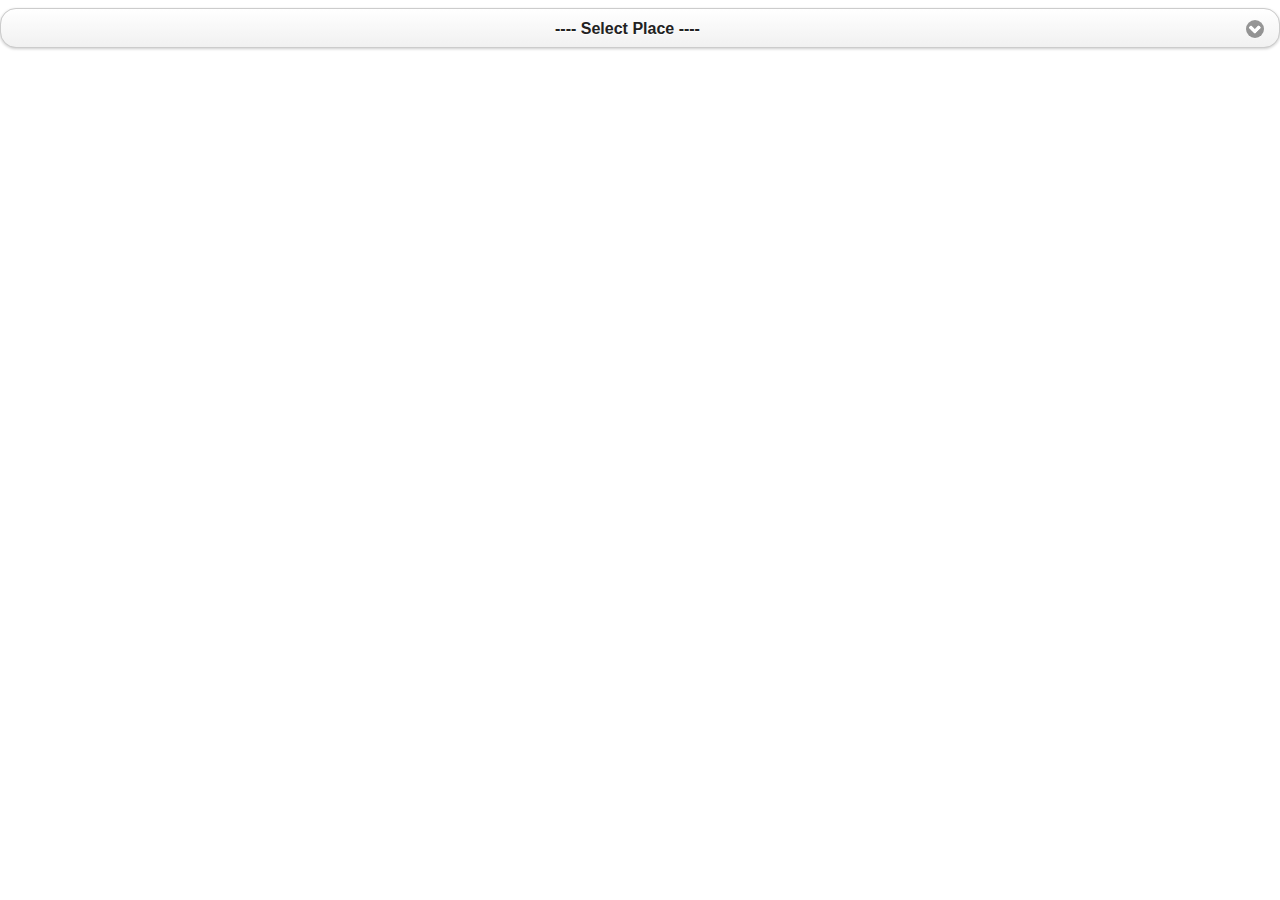
==== app/src/main/assets/ARNavigator/index.html @ fc5d4751 "Add Dijkstra.js" ====
<!DOCTYPE html PUBLIC "-//W3C//DTD HTML 4.01 Transitional//EN" "http://www.w3.org/TR/html4/loose.dtd">
<html>
<head>

    <!--  basic meta information -->
    <meta http-equiv="Content-Type" content="text/html; charset=utf-8">
    <meta http-equiv="Content-Type" content="application/json; charset=utf-8">
    <meta content="width=device-width,initial-scale=1,maximum-scale=5,user-scalable=yes" name="viewport">

    <title>My ARchitect World</title>

    <script src="https://www.wikitude.com/libs/architect.js"></script>
    <script src="../ade.js"></script>

    <!-- jquery mobile CSS -->
    <link rel="stylesheet" href="jquery/jquery.mobile-1.3.2.min.css"/>
    <!-- required to set background transparent & enable "click through" -->
    <link rel="stylesheet" href="jquery/jquery-mobile-transparent-ui-overlay.css"/>

    <!-- jquery JS files -->
    <script type="text/javascript" src="jquery/jquery-1.9.1.min.js"></script>
    <script type="text/javascript" src="jquery/jquery.mobile-1.3.2.min.js"></script>


    <!-- marker representation-->
    <script src="js/marker.js"></script>
    <script src="js/Dijkstra.js"></script>

    <!-- World logic-->
    <script type="text/javascript" src="js/main.js"></script>
    <link rel="stylesheet" href="css/default.css">

</head>

<body>

<div data-role="page" id="page1" style="background: none;">
        <div id="menu" style="display:block;">
        <select name="category" id="category" onchange="showHide(this);">
            <option value="0">---- Select Place ----</option>
            <option value="B81">ตึก 81</option>
            <option value="B86">ตึก 86</option>
            <option value="B88">ตึก 88</option>
            <option value="B89">ตึก 89</option>
        </select>
        </div>


    <!-- Search Box ----------------------------------------------

    <form>
        <input type="text" name="input_place" placeholder="ไปไหนดีครับ.." style="  width: 100%;
  padding: 12px 20px;
  margin: 8px 0;
  border-radius: 4px;
  box-sizing: border-box;
  background-color:#F0F0F0;">
    </form>

    ------------------------------------------------------------->


    <div id="infoBox" class="info" style="display:none;">
        <div class="text" style="text-align:center">
            <div id="location_name" style="display: table-cell; vertical-align: middle;"></div>
            <br>
            <div id="MyText" style="display: table-cell; vertical-align: middle;"></div>
        </div>
    </div>

    <!-- MAIN PAGE CONTENT -->
    <!-- transparent footer-->
    <div data-role="footer" class="ui-bar" data-theme="f" data-position="fixed" style="text-align:center;">


        <div id="startNavBT" style="display:none;">
            <button data-role="button" data-inline="true" data-theme="b" onclick="startNav();">เริ่มต้นการนำทาง</button>
        </div>


        <div id="stopNavBT" style="display:none;">
            <button data-role="button" data-inline="true" data-theme="b" onclick="stopNav();">ยกเลิกการนำทาง</button>
        </div>


        <!-- Temp ----------------------------------------------------------------
       <!-- small status-button ->
        <a style="text-align:right;" id="popupInfoButton" href="#popupInfo" data-rel="popup" data-role="button"
           class="ui-icon-alt" data-inline="true" data-transition="pop" data-icon="alert" data-theme="e"
           data-iconpos="notext">Log</a> </p>

        <!-- popup displayed when button clicked ->
        <div data-role="popup" id="popupInfo" class="ui-content" data-theme="e" style="max-width:350px;">
            <p style="text-align:right;" id="status-message">Trying to find out where you are</p>
        </div>
        -->

    </div>
</div>
</body>
</html>
---- app/src/main/assets/ARNavigator/css/default.css ----
.info {
    font-size: large;
    position: absolute;
    width: 100%;
    padding-top: 12px;
    padding-bottom: 12px;
    background-color: #BBBBBB;
    text-align: center;
    top: 0;
    left: 0;
    opacity: 0.7;
    display: table;
}

#infoBox {
    display: none;
}

#infoBox .text {
    display: table-cell;
    vertical-align: middle;
    text-align: center;
    width: 50%;
}

#infoBox .icons {
    display: table-cell;
    vertical-align: middle;
    text-align: left;
}

#infoBox .icons img {
    margin-left: 15px;
}

.buttoon {
  background-color: #4CAF50;
  border: none;
  color: white;
  padding: 20px;
  text-align: center;
  text-decoration: none;
  display: inline-block;
  font-size: 16px;
  margin: 4px 2px;
  cursor: pointer;
}

.buttoon3 {border-radius: 8px;}
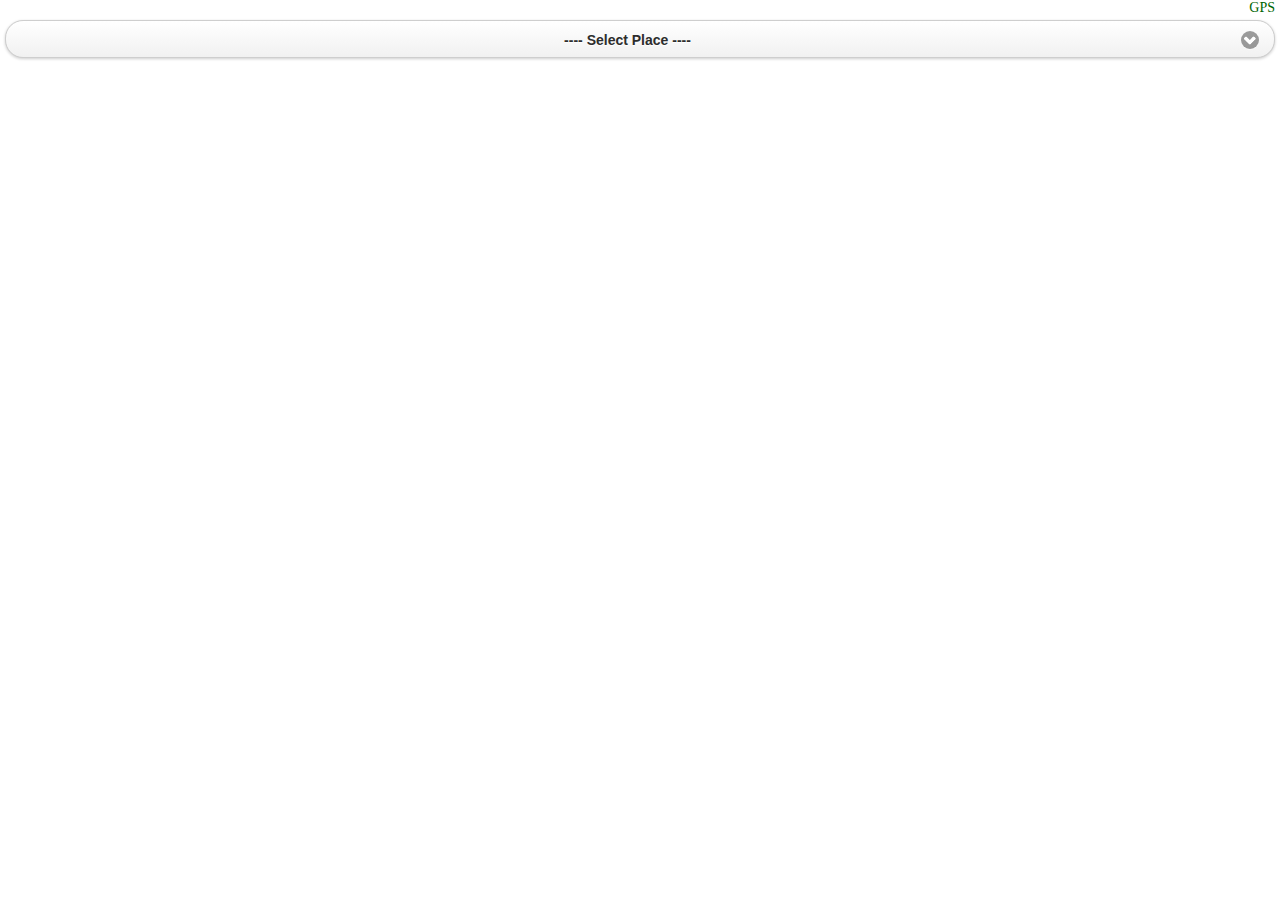
==== commit c9c3ffd9: "finish code" ====
--- a/app/src/main/assets/ARNavigator/index.html
+++ b/app/src/main/assets/ARNavigator/index.html
@@ -34,68 +34,132 @@
 
 <body>
 
+
+
 <div data-role="page" id="page1" style="background: none;">
-        <div id="menu" style="display:block;">
+
+    <div id="menu" class="info" style="display:block;height: 50px;font-size:18px;padding-top: 20px;">
+        <div style="width:100%;float:left;clear:both;margin-bottom: 10px;">
         <select name="category" id="category" onchange="showHide(this);">
             <option value="0">---- Select Place ----</option>
-            <option value="B81">ตึก 81</option>
-            <option value="B86">ตึก 86</option>
-            <option value="B88">ตึก 88</option>
-            <option value="B89">ตึก 89</option>
+            <option value="Department" disabled>ภาควิชาในคณะวิศวกรรม</option>
+            <option value="ce">ภาควิชา CE</option>
+            <option value="che">ภาควิชา CHE</option>
+            <option value="ece">ภาควิชา ECE</option>
+            <option value="ie">ภาควิชา IE</option>
+            <option value="iee">ภาควิชา IEE</option>
+            <option value="le">ภาควิชา LE</option>
+            <option value="mae_1f">ภาควิชา MAE ชั้น 1</option>
+            <option value="mae_3f">ภาควิชา MAE</option>
+            <option value="mpte">ภาควิชา MPTE</option>
+            <option value="pe">ภาควิชา PE</option>
+            <option value="Building" disabled>ตึก / อาคาร</option>
+            <option value="b81">หน้าตึก 81</option>
+            <option value="b86">หน้าตึก 86</option>
+            <option value="b88">หน้าตึก 88</option>
+            <option value="b89">หน้าตึก 89</option>
+            <option value="Other" disabled>สถานที่อื่นๆ</option>
+            <option value="j_mutt">ร้านเจ๊มัท</option>
+            <option value="pp">ร้านแป้งปูน</option>
+            <option value="cafeteria">โรงอาหารตึก 40 ปี</option>
+            <option value="smo_cafe">ร้าน Smo Cafe</option>
+            <option value="stadium">สนามฟุตบอล</option>
+            <option value="dorm">หอใน</option>
+            <option value="meeting_room">ห้องประชุมวิจิตรวาที</option>
+            <option value="cpre">หน้าห้องคอมชั้น 3</option>
+            <option value="linux_room">หน้าห้อง Linux</option>
+
         </select>
+        </div><br>
+        <div id="floor_select" style="display:none">
+        <div style="width:50%;float:left;height: 45px;line-height: 45px; ">&nbsp;&nbsp; คุณกำลังอยู่ชั้นที่? </div>
+        <div style="width:50%; float:left;"><select name="floor" id="floor">
+            <option value="1">ชั้นที่ 1</option>
+            <option value="2">ชั้นที่ 2</option>
+            <option value="3">ชั้นที่ 3</option>
+            <option value="4">ชั้นที่ 4</option>
+            <option value="5">ชั้นที่ 5</option>
+            <option value="6">ชั้นที่ 6</option>
+            <option value="7">ชั้นที่ 7</option>
+            <option value="8">ชั้นที่ 8</option>
+            <option value="9">ชั้นที่ 9</option>
+            <option value="10">ชั้นที่ 10</option>
+            <option value="11">ชั้นที่ 11</option>
+            <option value="12">ชั้นที่ 12</option>
+            <option value="13">ชั้นที่ 13</option>
+        </select></div>
         </div>
 
+    </div>
 
-    <!-- Search Box ----------------------------------------------
 
-    <form>
-        <input type="text" name="input_place" placeholder="ไปไหนดีครับ.." style="  width: 100%;
-  padding: 12px 20px;
-  margin: 8px 0;
-  border-radius: 4px;
-  box-sizing: border-box;
-  background-color:#F0F0F0;">
-    </form>
+    <div data-role="popup" id="popupOutsideArea" class="ui-content" data-theme="b" data-overlay-theme="a" style="width:300px;height:200px;display:table-cell;vertical-align:middle;" data-dismissible="false">
+        <p style="font-size:28px;text-align:center">You're outside the area.</p><br>
 
-    ------------------------------------------------------------->
+        <p style="font-size:28px;text-align:center"><a href="geo:13.821619, 100.513588?q=คณะวิศวกรรมศาสตร์+KMUTNB">Link to Maps</a></p>
+
+    </div>
+
+
+    <div data-role="popup" id="popupStair" class="ui-content" data-theme="b" data-overlay-theme="a" style="width:300px;height:300px;display:table-cell;vertical-align:middle;text-align: center;" data-dismissible="false">
+        <div id="levelText" style="vertical-align: middle;">...</div><br>
+        <div><img id="stairIMG" src="assets/go_up.png"> </div><br>
+        <button data-role="button" data-inline="true" data-theme="b" onclick="finishStair();">ถึงแล้ว</button>
+
+    </div>
+
+    <div data-role="popup" id="popupWaitGPS" class="ui-content" data-theme="b" data-overlay-theme="a" style="width:300px;height:350px;display:table-cell;vertical-align:middle;text-align: center;" data-dismissible="false">
+        <div id="waitText" style="vertical-align: middle;">กำลังรอรับสัญญาณ GPS</div><br>
+        <div id="waitIMG"><img src="assets/waiting.gif"> </div>
+
+    </div>
+
+    <div data-role="popup" id="popupPlace" class="ui-content" data-theme="b" style="width:300px;display:table-cell;vertical-align:middle;text-align: center;">
+        <div><img id="placeIMG" src="assets/waiting.gif" width="225px" height="300px"> </div><br>
+
+        <div style="text-align:center;float:left;width:50%;" id="previous_imgDiv"><button id="previous_img" data-role="button" data-inline="true" data-theme="b" onclick="previousIMG()">Previous</button></div>
+        <div style="text-align:center;float:left;width:50%;" id="next_imgDiv"><button id="next_img" data-role="button" data-inline="true" data-theme="b" onclick="nextIMG()">Next</button></div>
+        <div style="text-align:center;float:left;width:100%;margin-top: 15px;"><button data-role="button" data-inline="true" data-theme="a" onclick="closePlace();">close</button></div>
+
+    </div>
 
 
     <div id="infoBox" class="info" style="display:none;">
-        <div class="text" style="text-align:center">
-            <div id="location_name" style="display: table-cell; vertical-align: middle;"></div>
-            <br>
-            <div id="MyText" style="display: table-cell; vertical-align: middle;"></div>
+
+        <div style="margin-bottom: 20px;">
+            <img id="direction" src="assets/go_straight.png">
+            <div id="location_name" style="vertical-align: middle;"></div>
+            <div style="width: 95%;"><hr style="padding-right: 5px;margin-bottom: 12px;margin-top: 12px;"></div>
+            <div id="MyText" style="vertical-align:middle;"></div>
+        </div>
+        <div style="vertical-align: middle;text-align:center;">
+            <button data-role="button" data-inline="true" data-theme="b" onclick="previousModel();">จุดก่อนหน้า</button> &nbsp;
+            <button data-role="button" data-inline="true" data-theme="b" onclick="nextModel();">ถึงจุดนี้แล้ว</button> &nbsp;
+            <button data-role="button" data-inline="true" data-theme="a" onclick="seePlace();">ดูภาพ</button>
         </div>
     </div>
 
-    <!-- MAIN PAGE CONTENT -->
-    <!-- transparent footer-->
-    <div data-role="footer" class="ui-bar" data-theme="f" data-position="fixed" style="text-align:center;">
+
+    <div id="finishBox" class="info" style="display:none;">
+        <div style="margin:auto;width:60px;height:60px;padding-top: 10px;"><img id="finishIMG" src="assets/finish.png" width="60px" height="60px"></div>
+        <div id="FinishText" style="vertical-align: middle;text-align: center;padding-top: 5px;"> ถึงที่หมายแล้ว </div>
+        <div id="Destination" style="vertical-align: middle;text-align: center;padding-top: 5px;padding-bottom: 10px;"></div>
 
 
-        <div id="startNavBT" style="display:none;">
-            <button data-role="button" data-inline="true" data-theme="b" onclick="startNav();">เริ่มต้นการนำทาง</button>
-        </div>
+    </div>
+
+        <!-- transparent footer-->
+    <div data-role="footer" class="ui-bar" data-theme="f" data-position="fixed" style="text-align:center;margin-bottom: 10px;">
 
 
-        <div id="stopNavBT" style="display:none;">
-            <button data-role="button" data-inline="true" data-theme="b" onclick="stopNav();">ยกเลิกการนำทาง</button>
-        </div>
+            <div id="startNavBT" style="display:none;">
+                <button data-role="button" data-inline="true" data-theme="b" onclick="startNav();">เริ่มต้นการนำทาง</button>
+            </div>
 
 
-        <!-- Temp ----------------------------------------------------------------
-       <!-- small status-button ->
-        <a style="text-align:right;" id="popupInfoButton" href="#popupInfo" data-rel="popup" data-role="button"
-           class="ui-icon-alt" data-inline="true" data-transition="pop" data-icon="alert" data-theme="e"
-           data-iconpos="notext">Log</a> </p>
 
-        <!-- popup displayed when button clicked ->
-        <div data-role="popup" id="popupInfo" class="ui-content" data-theme="e" style="max-width:350px;">
-            <p style="text-align:right;" id="status-message">Trying to find out where you are</p>
         </div>
-        -->
-
     </div>
-</div>
+<div id="NavStatus" style="text-align:right;font-size: 14px;border-right-width: 5px;padding-right: 5px;color: darkgreen;position: relative;">GPS</div>
 </body>
 </html>
--- a/app/src/main/assets/ARNavigator/css/default.css
+++ b/app/src/main/assets/ARNavigator/css/default.css
@@ -1,16 +1,40 @@
 .info {
     font-size: large;
-    position: absolute;
-    width: 100%;
-    padding-top: 12px;
-    padding-bottom: 12px;
-    background-color: #BBBBBB;
-    text-align: center;
+    padding-left: 5px;
+    padding-right: 5px;
+    padding-top: 10px;
+    padding-bottom: 10px;
+    background-color: #FFFFFF;
     top: 0;
     left: 0;
-    opacity: 0.7;
+    opacity: 0.95;
     display: table;
 }
+
+#infoBox .ui-btn {
+
+}
+
+.ui-btn-text {
+    font-size: 14px; /* Play with font size of the text */
+}
+
+.ui-btn {
+    margin:auto;
+}
+
+#popupPlace .ui-btn {
+    width: 120px;
+}
+
+#menu {
+    position: relative;
+    font-size: 30px;
+    font-weight: bold;
+    padding-top: 8px;
+    color: black;
+}
+
 
 #infoBox {
     display: none;
@@ -46,4 +70,88 @@
   cursor: pointer;
 }
 
-.buttoon3 {border-radius: 8px;}+.buttoon3 {border-radius: 8px;}
+
+.console {
+    font-size: large;
+    width: 100%;
+    padding-top: 12px;
+    padding-bottom: 12px;
+    background-color: #BBBBBB;
+    text-align: center;
+    opacity: 0.7;
+}
+
+#location_name {
+    font-size: 22px;
+    color: black;
+    padding-top: 5px;
+ }
+
+#MyText {
+    font-size: 26px;
+    font-weight: bold;
+    color: black;
+}
+
+
+#finishBox {
+    font-size: 30px;
+    padding-top: 10px;
+    font-weight: bold;
+    color: black;
+ }
+
+ #levelText {
+     font-size: 36px;
+     padding-top: 10px;
+     font-weight: bold;
+     color: black;
+  }
+
+  #waitText {
+       font-size: 26px;
+       padding-top: 10px;
+       font-weight: bold;
+       color: black;
+    }
+
+    #floorText {
+           font-size: 26px;
+           padding-top: 10px;
+           font-weight: bold;
+           color: black;
+        }
+
+  #placeText {
+       font-size: 28px;
+       font-weight: bold;
+       color: black;
+    }
+
+#direction {
+    float: left;
+    height:100px;
+    width:100px;
+    margin-right: 5px
+}
+
+.popupWaitGPS{
+    display: none;
+    max-width: 600px;
+    width: 100%;
+    text-align: center;
+    position: absolute;
+    z-index: 2000;
+    top: auto;
+    left: auto;
+    border-top: 1px solid #898989; border-bottom: 1px solid #898989;
+        border-left: 1px solid #898989; border-right: 1px solid #898989;
+    box-shadow: 0 0 15px rgba(0,0,0,0.3);
+    background-color: #fff;
+    font-family: "Trebuchet MS", Arial, Helvetica, sans-serif;
+    font-size: 12px;
+    line-height: 35px;
+    letter-spacing: 2px;
+    color: #4a4a4a;
+}
